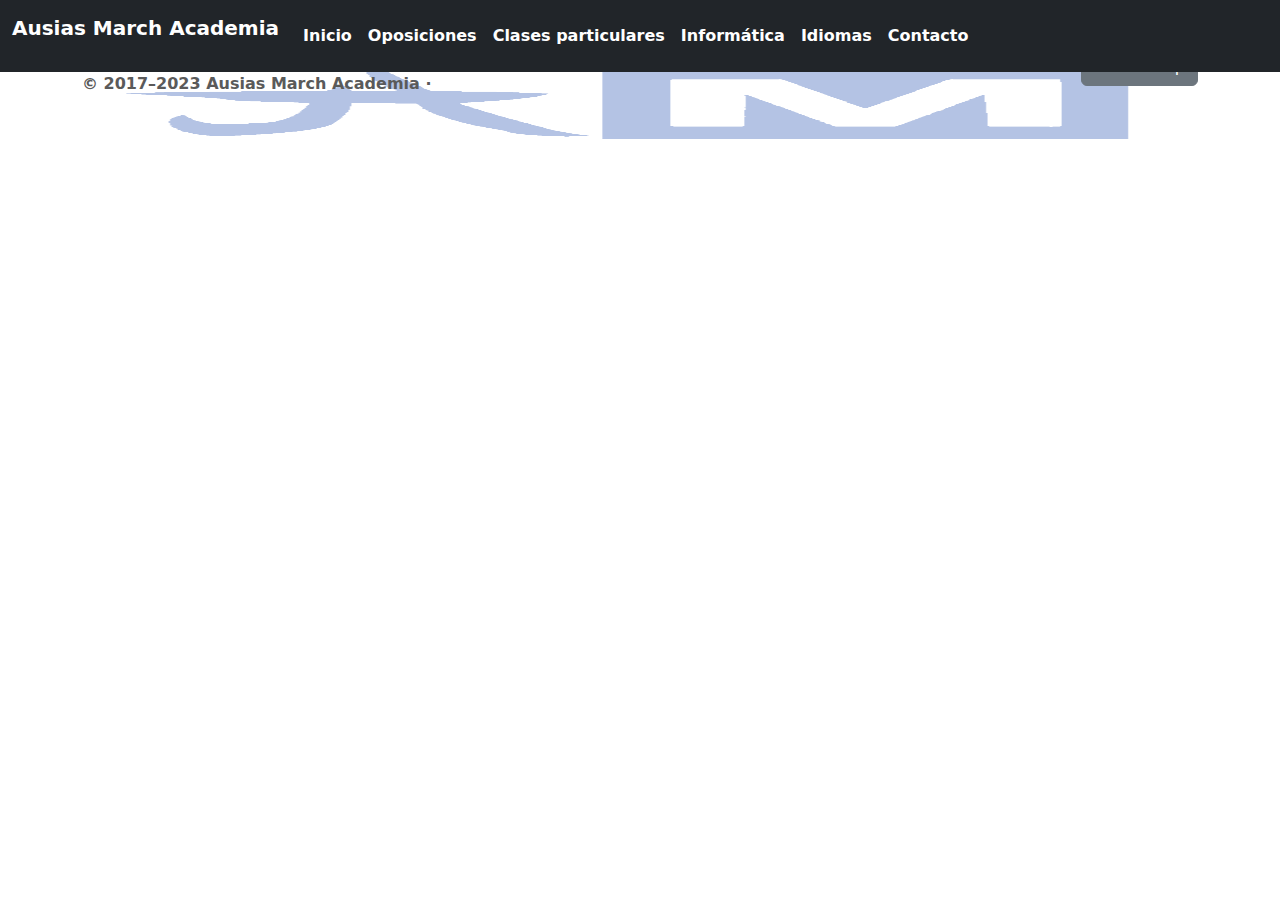
==== paginas/idiomas.html @ 60215f7a "Add files via upload" ====
<!doctype html>
<html lang="es">
  <head>
    <meta charset="utf-8">
    <meta name="viewport" content="width=device-width, initial-scale=1">
    <meta name="description" content="WEB AUSIAS MARCH Academia">
    <meta name="author" content="">
    <meta name="generator" content="">
    <link rel="shortcut icon" href="../imgs/logo.ico"/>  
    <title>Ausias March Academia</title>  
    <link rel="canonical" href="https://getbootstrap.com/docs/5.2/examples/carousel/">
    <link href="../assets/dist/css/bootstrap.min.css" rel="stylesheet">
      
    <link href="../css/carousel.css" rel="stylesheet">
  </head>
  <body>
    <header>
      <nav class="navbar navbar-expand-md navbar-dark fixed-top bg-dark">
        <div class="container-fluid">
          <p class="navbar-brand">Ausias March Academia</p>
          <button class="navbar-toggler" type="button" data-bs-toggle="collapse" data-bs-target="#navbarCollapse" aria-controls="navbarCollapse" aria-expanded="false" aria-label="Toggle navigation">
            <span class="navbar-toggler-icon"></span>
          </button>
        <div class="collapse navbar-collapse" id="navbarCollapse">
          <ul class="navbar-nav me-auto mb-2 mb-md-0">
            <li class="nav-item">
              <a class="nav-link active" aria-current="page" href="../index.html">Inicio</a>
            </li>
            <li class="nav-item">
              <a class="nav-link active" aria-current="page" href="oposiciones.html">Oposiciones</a>
            </li>
            <li class="nav-item">
              <a class="nav-link active" aria-current="page" href="particulares.html">Clases particulares</a>
            </li>
            <li class="nav-item">
              <a class="nav-link active" aria-current="page" href="informatica.html">Informática</a>
            </li>
            <li class="nav-item">
              <a class="nav-link active" aria-current="page" href="idiomas.html">Idiomas</a>
            </li>
            <li class="nav-item">
              <a class="nav-link active" aria-current="page" href="mailto:ausiasmarch2022@gmail.com">Contacto</a>
            </li>
          </ul>
        </div>
      </div>
    </nav>
  </header>
  <footer class="container">
      <p class="float-end"><a class="btn btn-secondary" href="#">Back to top</a></p>
      <br>
      <p>&copy; 2017–2023 Ausias March Academia &middot;</p>
  </footer>    
  </body>
</html>
---- css/carousel.css ----
/* GLOBAL STYLES
-------------------------------------------------- */
/* Padding below the footer and lighter body text */

body {
  padding-top: 3rem;
  padding-bottom: 3rem;
  color: #5a5a5a;
  background-image: url(../imgs/fondo.png);
  background-repeat: no-repeat;
  background-size: 85% 85%;
  background-position:bottom;
  font-weight: bold;  
        margin: 2;
        padding: 2;
        border: 2;
}

.grande {
  font-size: 50px;
  font-weight: bold;
      
    
}
    


/* CUSTOMIZE THE CAROUSEL
-------------------------------------------------- */

/* Carousel base class */
.carousel {
  margin-bottom: 4rem;
}
/* Since positioning the image, we need to help out the caption */
.carousel-caption {
  bottom: 3rem;
  z-index: 10;
}

/* Declare heights because of positioning of img element */
.carousel-item {
  height: 32rem;
}


/* MARKETING CONTENT
-------------------------------------------------- */

/* Center align the text within the three columns below the carousel */
.marketing .col-lg-4 {
  margin-bottom: 1.5rem;
  text-align: center;
}
/* rtl:begin:ignore */
.marketing .col-lg-4 p {
  margin-right: .75rem;
  margin-left: .75rem;
}
/* rtl:end:ignore */


/* Featurettes
------------------------- */

.featurette-divider {
  margin: 5rem 0; /* Space out the Bootstrap <hr> more */
}

/* Thin out the marketing headings */
/* rtl:begin:remove */
.featurette-heading {
  letter-spacing: -.05rem;
}

/* rtl:end:remove */

/* RESPONSIVE CSS
-------------------------------------------------- */

@media (min-width: 40em) {
  /* Bump up size of carousel content */
  .carousel-caption p {
    margin-bottom: 1.25rem;
    font-size: 1.25rem;
    line-height: 1.4;
  }

  .featurette-heading {
    font-size: 50px;
  }
}

@media (min-width: 62em) {
  .featurette-heading {
    margin-top: 7rem;
  }
}
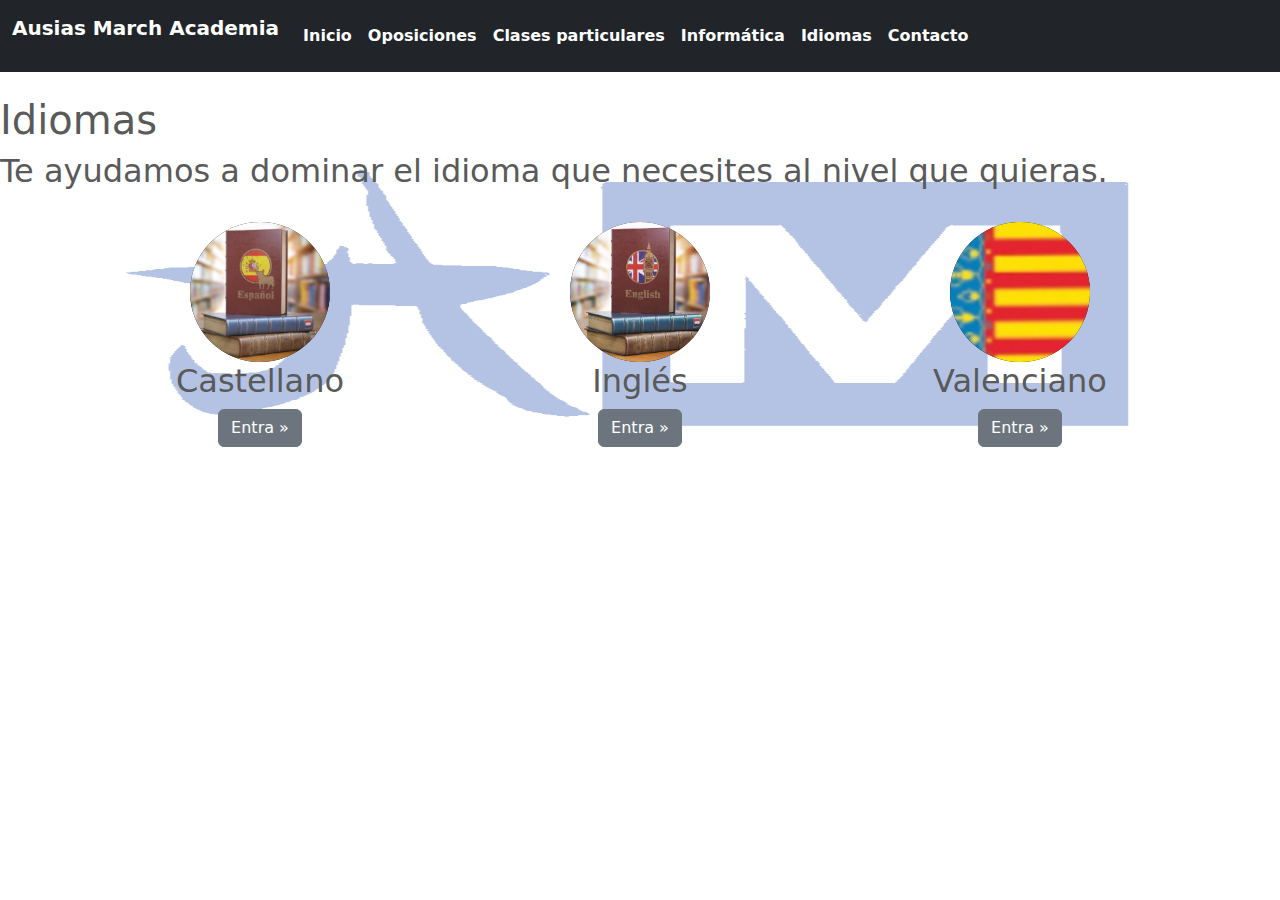
==== commit c6132e54: "Add files via upload" ====
--- a/paginas/idiomas.html
+++ b/paginas/idiomas.html
@@ -46,10 +46,45 @@
       </div>
     </nav>
   </header>
-  <footer class="container">
+  <br>
+   <br>
+  <div>
+    <h1>Idiomas</h1>
+    <h2>Te ayudamos a dominar el idioma que necesites al nivel que quieras.</h2>
+  </div>
+  <br>
+  <div class="container marketing">
+
+    <!-- Three columns of text below the carousel -->
+    <div class="row">
+
+      <div class="col-lg-4">
+        <svg class="bd-placeholder-img rounded-circle" width="140" height="140" xmlns="http://www.w3.org/2000/svg" role="img" aria-label="Placeholder: 140x140" preserveAspectRatio="xMidYMid slice" focusable="false"><title>Castellano</title><rect width="100%" height="100%"/><text x="50%" y="50%" fill="#777" dy=".3em">140x140</text>
+        <image xlink:href="../imgs/castellano.jpg" width="140" height="140"/></svg>
+        <h2>Castellano</h2>
+        <p><a class="btn btn-secondary" href="idiomas/castellano.html">Entra &raquo;</a></p>
+      </div><!-- /.col-lg-4 -->
+
+      <div class="col-lg-4">
+        <svg class="bd-placeholder-img rounded-circle" width="140" height="140" xmlns="http://www.w3.org/2000/svg" role="img" aria-label="Placeholder: 140x140" preserveAspectRatio="xMidYMid slice" focusable="false"><title>Inglés</title><rect width="100%" height="100%"/><text x="50%" y="50%" fill="#777" dy=".3em">140x140</text>
+        <image xlink:href="../imgs/english.jpg" width="140" height="140"/></svg>
+        <h2>Inglés</h2>
+        <p><a class="btn btn-secondary" href="idiomas/english.html">Entra &raquo;</a></p>
+      </div><!-- /.col-lg-4 -->
+
+      <div class="col-lg-4">
+        <svg class="bd-placeholder-img rounded-circle" width="140" height="140" xmlns="http://www.w3.org/2000/svg" role="img" aria-label="Placeholder: 140x140" preserveAspectRatio="xMidYMid slice" focusable="false"><title>Valenciano</title><rect width="100%" height="100%"/><text x="50%" y="50%" fill="#777" dy=".3em">140x140</text>
+        <image xlink:href="../imgs/valenciano.jpg" width="140" height="140"/></svg>
+        <h2>Valenciano</h2>
+        <p><a class="btn btn-secondary" href="idiomas/valenciano.html">Entra &raquo;</a></p>
+      </div><!-- /.col-lg-4 -->
+        
+    </div>
+  </div>
+  <!--<footer class="container">
       <p class="float-end"><a class="btn btn-secondary" href="#">Back to top</a></p>
       <br>
       <p>&copy; 2017–2023 Ausias March Academia &middot;</p>
-  </footer>    
+  </footer> -->   
   </body>
 </html>--- a/css/carousel.css
+++ b/css/carousel.css
@@ -1,7 +1,5 @@
 /* GLOBAL STYLES
 -------------------------------------------------- */
-/* Padding below the footer and lighter body text */
-
 body {
   padding-top: 3rem;
   padding-bottom: 3rem;
@@ -9,7 +7,7 @@
   background-image: url(../imgs/fondo.png);
   background-repeat: no-repeat;
   background-size: 85% 85%;
-  background-position:bottom;
+  background-position:center;
   font-weight: bold;  
         margin: 2;
         padding: 2;
@@ -19,11 +17,41 @@
 .grande {
   font-size: 50px;
   font-weight: bold;
-      
+}
+
+.txgrande {
+    position: relative;
+    font-size: 20px;
+    font-weight: bold;
+    color: #5a5a5a;
+}
+
+.contenedor{
+    position: absolute;
+    display: inline-block;
+    text-align: left;
+    right: 10px;
+}
+.texto-mapa{
+    position: relative;
+    font-size: 50px;
+    font-weight: bold;
+    color: #5a5a5a;
     
 }
-    
 
+.titulos-dest{
+    position: relative;
+    font-size: 50px;
+    font-weight: bold;
+    color: #5a5a5a;
+}
+
+.texto-dest{
+  font-size: 15px;
+}
+
+/* Padding below the footer and lighter body text */
 
 /* CUSTOMIZE THE CAROUSEL
 -------------------------------------------------- */
@@ -73,11 +101,6 @@
   letter-spacing: -.05rem;
 }
 
-/* rtl:end:remove */
-
-/* RESPONSIVE CSS
--------------------------------------------------- */
-
 @media (min-width: 40em) {
   /* Bump up size of carousel content */
   .carousel-caption p {
